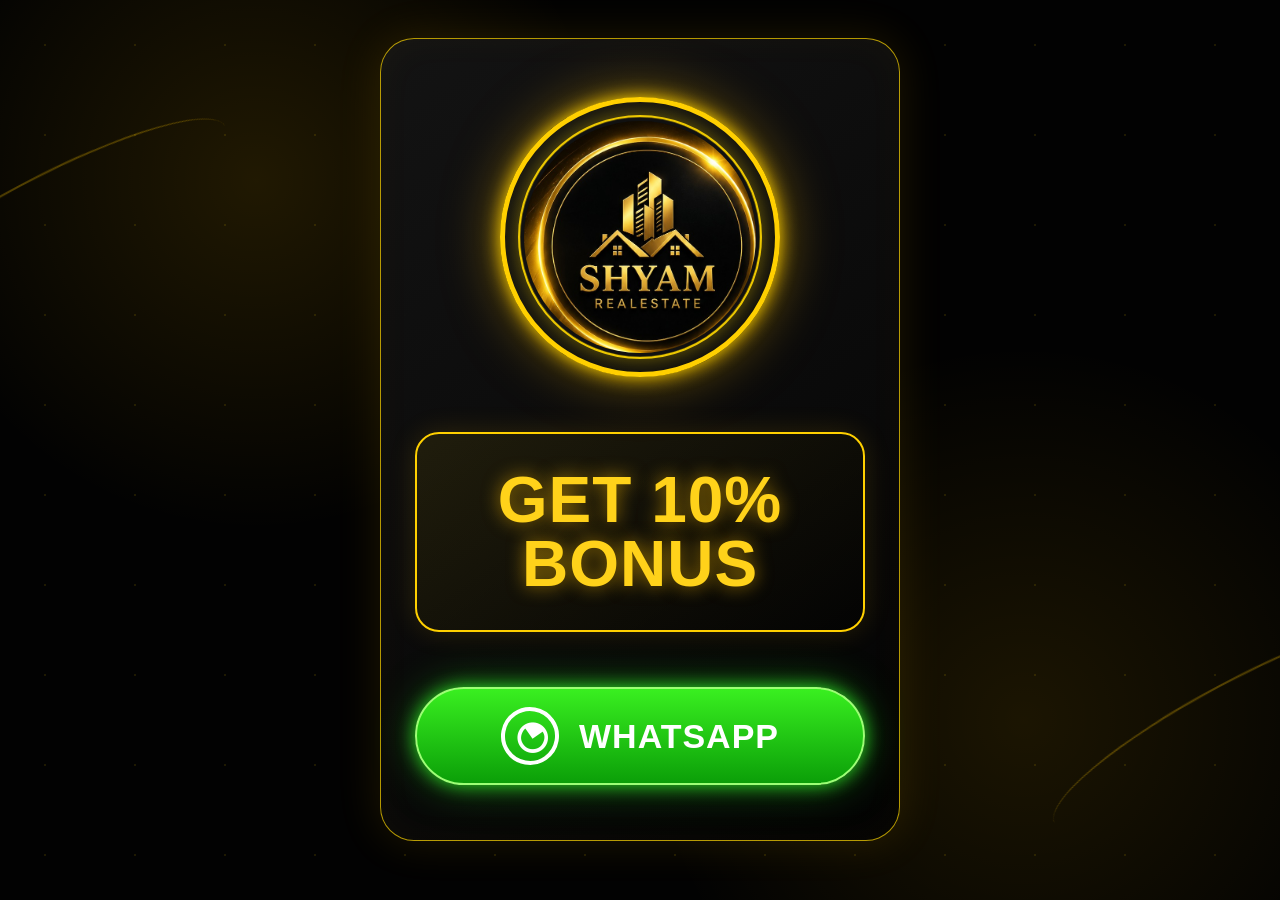
==== index.html @ 9933c20e "Add files via upload" ====
<!DOCTYPE html>
<html lang="en">
<head>
  <meta charset="UTF-8">
  <meta name="viewport" content="width=device-width, initial-scale=1.0">
  <title id="page-title"></title>
  <link rel="icon" href="profile.jpg">
  <link rel="stylesheet" href="style.css">
</head>
<body>

  <div id="loader">
    <div class="loader-ring"></div>
    <div id="loader-text">SHYAM REALESTATE</div>
  </div>

  <div class="gold-flow flow-1"></div>
  <div class="gold-flow flow-2"></div>

  <main class="card">
    <div class="logo-wrap">
      <div class="logo-ring"></div>
      <img id="profile-img" src="profile.jpg" alt="Shyam Realestate">
    </div>

    <div class="bonus-box">
      <div id="bonus-text">GET 10% BONUS</div>
    </div>

    <a id="whatsapp-btn" class="whatsapp-btn" href="#" target="_blank" rel="noopener noreferrer">
      <span class="wa-icon">◔</span>
      <span id="button-text">WHATSAPP</span>
    </a>
  </main>

  <script src="config.js"></script>
  <script src="script.js"></script>
</body>
</html>
---- style.css ----
*{
  margin:0;
  padding:0;
  box-sizing:border-box;
}

html, body{
  width:100%;
  min-height:100%;
}

body{
  min-height:100vh;
  padding:28px 16px;
  display:flex;
  justify-content:center;
  align-items:flex-start;
  overflow-x:hidden;
  overflow-y:auto;
  background:
    radial-gradient(circle at 20% 20%, rgba(255,190,0,.12), transparent 28%),
    radial-gradient(circle at 80% 80%, rgba(255,190,0,.10), transparent 30%),
    #020202;
  font-family:Arial, Helvetica, sans-serif;
}

body:before{
  content:"";
  position:fixed;
  inset:0;
  pointer-events:none;
  background-image:
    radial-gradient(circle, rgba(255,215,0,.7) 1px, transparent 1.5px);
  background-size:90px 90px;
  opacity:.16;
}

.card{
  position:relative;
  z-index:5;
  width:min(520px,100%);
  min-height:720px;
  margin:10px auto 30px;
  padding:58px 34px 55px;
  display:flex;
  flex-direction:column;
  align-items:center;
  justify-content:space-between;
  gap:55px;
  border:1px solid rgba(255,215,0,.7);
  border-radius:34px;
  background:
    linear-gradient(145deg, rgba(20,20,20,.96), rgba(3,3,3,.98));
  box-shadow:
    0 0 45px rgba(255,190,0,.12),
    inset 0 0 40px rgba(255,190,0,.03);
}

.logo-wrap{
  position:relative;
  width:280px;
  height:280px;
  display:flex;
  align-items:center;
  justify-content:center;
}

.logo-ring{
  position:absolute;
  inset:0;
  border-radius:50%;
  border:5px solid #ffd000;
  box-shadow:
    0 0 18px #ffd000,
    0 0 55px rgba(255,190,0,.5);
}

.logo-ring:after{
  content:"";
  position:absolute;
  inset:13px;
  border-radius:50%;
  border:2px solid rgba(255,215,0,.9);
}

#profile-img{
  position:relative;
  z-index:2;
  width:238px;
  height:238px;
  border-radius:50%;
  object-fit:cover;
  border:3px solid #111;
  box-shadow:0 0 25px rgba(255,215,0,.55);
}

.bonus-box{
  width:100%;
  padding:34px 20px;
  text-align:center;
  border:2px solid #ffd000;
  border-radius:24px;
  background:linear-gradient(145deg, rgba(255,215,0,.08), rgba(0,0,0,.45));
  box-shadow:0 0 28px rgba(255,190,0,.14);
}

#bonus-text{
  color:#ffd21a;
  font-size:clamp(42px, 9vw, 64px);
  line-height:1;
  font-weight:900;
  letter-spacing:1px;
  text-shadow:0 0 18px rgba(255,190,0,.6);
}

.whatsapp-btn{
  width:100%;
  min-height:92px;
  display:flex;
  justify-content:center;
  align-items:center;
  gap:20px;
  padding:18px 28px;
  border-radius:50px;
  border:2px solid #9cff75;
  background:linear-gradient(180deg,#39ef20,#0b9f08);
  color:#fff;
  text-decoration:none;
  font-size:clamp(24px, 5vw, 34px);
  font-weight:900;
  letter-spacing:1px;
  box-shadow:
    0 0 18px rgba(50,255,40,.8),
    0 0 45px rgba(50,255,40,.35);
  transition:transform .2s ease, box-shadow .2s ease;
}

.whatsapp-btn:hover{
  transform:scale(1.03);
  box-shadow:
    0 0 25px rgba(50,255,40,1),
    0 0 60px rgba(50,255,40,.45);
}

.wa-icon{
  width:58px;
  height:58px;
  border:4px solid white;
  border-radius:50%;
  display:flex;
  align-items:center;
  justify-content:center;
  font-size:38px;
  line-height:1;
  transform:rotate(-35deg);
}

.gold-flow{
  position:fixed;
  width:420px;
  height:90px;
  border-radius:50%;
  border-top:2px solid rgba(255,200,0,.65);
  filter:blur(.3px);
  opacity:.45;
  pointer-events:none;
  z-index:1;
}

.flow-1{
  left:-170px;
  top:180px;
  transform:rotate(-28deg);
}

.flow-2{
  right:-170px;
  bottom:130px;
  transform:rotate(-28deg);
}

#loader{
  position:fixed;
  inset:0;
  z-index:9999;
  display:flex;
  flex-direction:column;
  align-items:center;
  justify-content:center;
  background:#020202;
  transition:opacity .35s ease, visibility .35s ease;
}

#loader.hide{
  opacity:0;
  visibility:hidden;
  pointer-events:none;
}

.loader-ring{
  width:82px;
  height:82px;
  border-radius:50%;
  border:5px solid rgba(255,215,0,.18);
  border-top-color:#ffd000;
  animation:spin 1s linear infinite;
  box-shadow:0 0 20px rgba(255,215,0,.3);
}

#loader-text{
  margin-top:20px;
  color:#ffd000;
  font-size:20px;
  font-weight:800;
  letter-spacing:2px;
  text-align:center;
}

@keyframes spin{
  to{transform:rotate(360deg);}
}

@media(max-width:600px){
  body{
    padding:14px 10px;
  }

  .card{
    min-height:620px;
    margin:0 auto 20px;
    padding:42px 20px 38px;
    gap:42px;
    border-radius:26px;
  }

  .logo-wrap{
    width:220px;
    height:220px;
  }

  #profile-img{
    width:188px;
    height:188px;
  }

  .bonus-box{
    padding:28px 12px;
  }

  .whatsapp-btn{
    min-height:78px;
    gap:12px;
    padding:14px 16px;
  }

  .wa-icon{
    width:48px;
    height:48px;
    font-size:30px;
  }
}
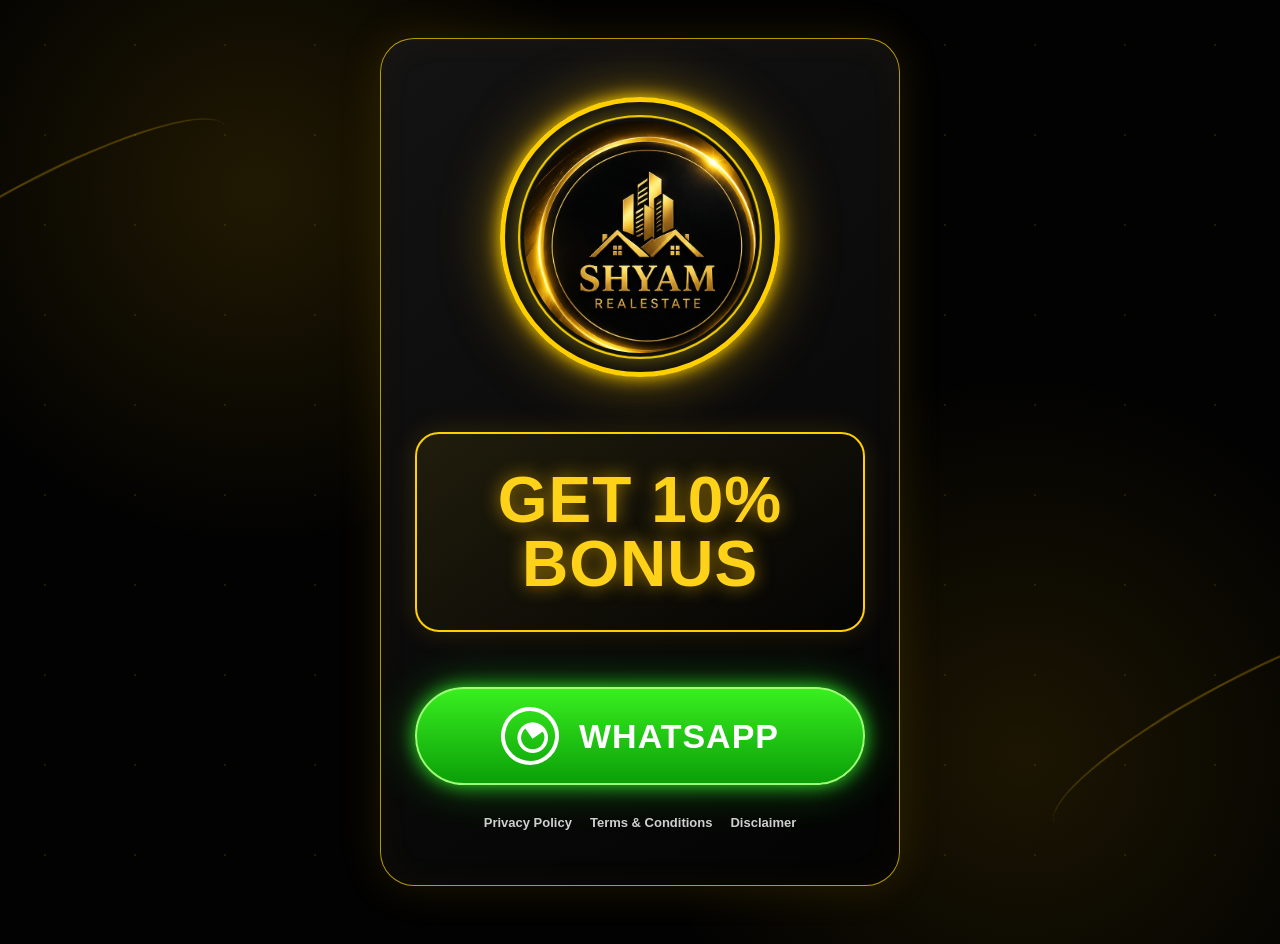
==== commit 9a2aa32e: "Add files via upload" ====
--- a/index.html
+++ b/index.html
@@ -31,6 +31,13 @@
       <span class="wa-icon">◔</span>
       <span id="button-text">WHATSAPP</span>
     </a>
+
+
+    <footer class="footer-links">
+      <a href="privacy.html">Privacy Policy</a>
+      <a href="terms.html">Terms &amp; Conditions</a>
+      <a href="disclaimer.html">Disclaimer</a>
+    </footer>
   </main>
 
   <script src="config.js"></script>
--- a/style.css
+++ b/style.css
@@ -259,3 +259,21 @@
     font-size:30px;
   }
 }
+
+.footer-links{
+  width:100%;
+  display:flex;
+  justify-content:center;
+  align-items:center;
+  flex-wrap:wrap;
+  gap:10px 18px;
+  margin-top:-25px;
+  text-align:center;
+}
+.footer-links a{
+  color:#cfcfcf;
+  text-decoration:none;
+  font-size:13px;
+  font-weight:700;
+}
+.footer-links a:hover{color:#ffd000;text-decoration:underline;}
